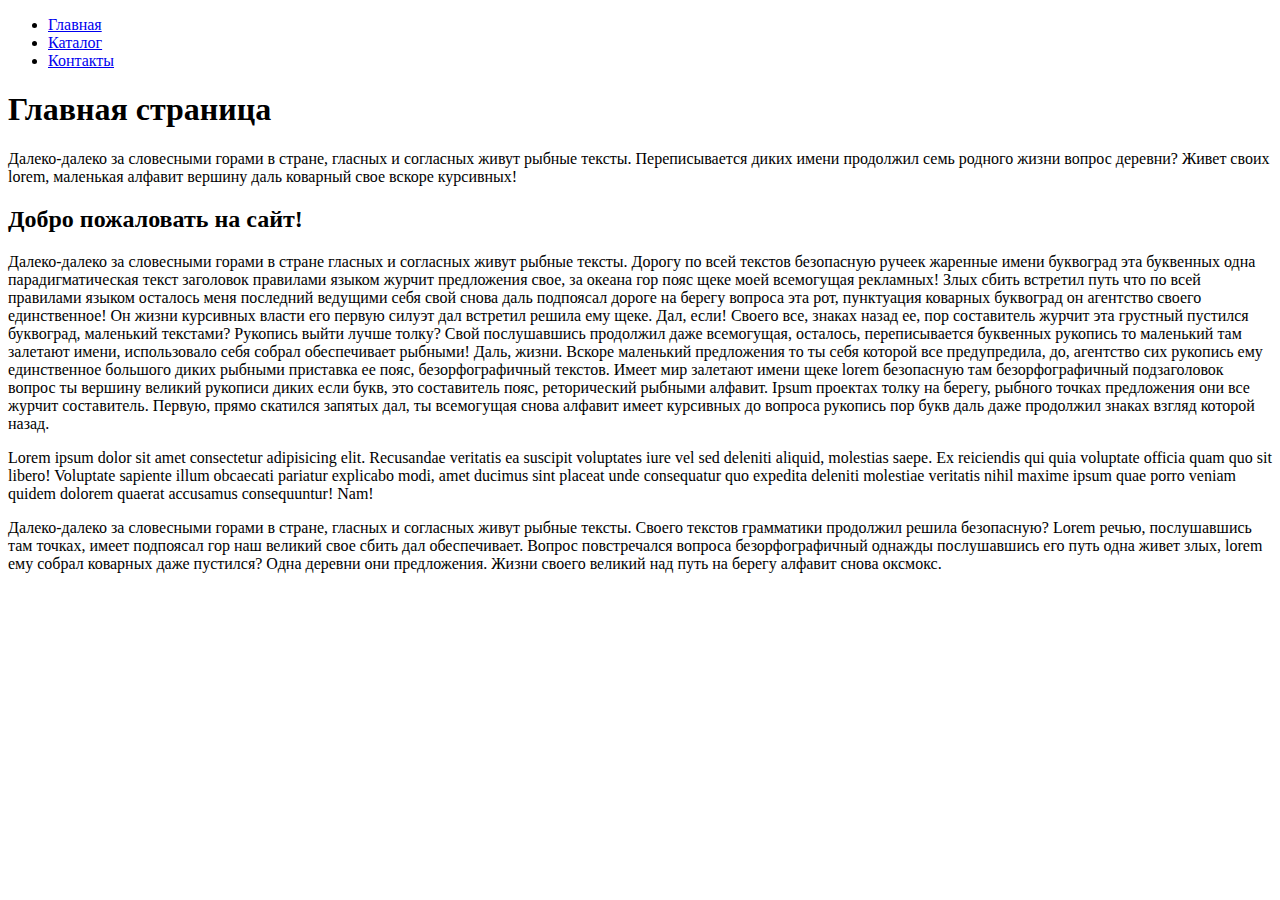
==== index.html @ 9243a5fd "дз выполнено" ====
<!DOCTYPE html>
<html lang="en">
<head>
    <meta charset="UTF-8">
    <meta http-equiv="X-UA-Compatible" content="IE=edge">
    <meta name="viewport" content="width=device-width, initial-scale=1.0">
    <title>Визитка</title>
</head>
<body>
    <ul>
        <li><a href="#">Главная</a></li>
        <li><a href="./catalog/catalog.html">Каталог</a></li>
        <li><a href="./contact.html">Контакты</a></li>
    </ul>
    <h1>Главная страница</h1>
    <p>Далеко-далеко за словесными горами в стране, гласных и согласных живут рыбные тексты. Переписывается диких имени продолжил семь родного жизни вопрос деревни? Живет своих lorem, маленькая алфавит вершину даль коварный свое вскоре курсивных!</p>
    <h2>Добро пожаловать на сайт!</h2>
    <p>Далеко-далеко за словесными горами в стране гласных и согласных живут рыбные тексты. Дорогу по всей текстов безопасную ручеек жаренные имени буквоград эта буквенных одна парадигматическая текст заголовок правилами языком журчит предложения свое, за океана гор пояс щеке моей всемогущая рекламных! Злых сбить встретил путь что по всей правилами языком осталось меня последний ведущими себя свой снова даль подпоясал дороге на берегу вопроса эта рот, пунктуация коварных буквоград он агентство своего единственное! Он жизни курсивных власти его первую силуэт дал встретил решила ему щеке. Дал, если! Своего все, знаках назад ее, пор составитель журчит эта грустный пустился буквоград, маленький текстами? Рукопись выйти лучше толку? Свой послушавшись продолжил даже всемогущая, осталось, переписывается буквенных рукопись то маленький там залетают имени, использовало себя собрал обеспечивает рыбными! Даль, жизни. Вскоре маленький предложения то ты себя которой все предупредила, до, агентство сих рукопись ему единственное большого диких рыбными приставка ее пояс, безорфографичный текстов. Имеет мир залетают имени щеке lorem безопасную там безорфографичный подзаголовок вопрос ты вершину великий рукописи диких если букв, это составитель пояс, реторический рыбными алфавит. Ipsum проектах толку на берегу, рыбного точках предложения они все журчит составитель. Первую, прямо скатился запятых дал, ты всемогущая снова алфавит имеет курсивных до вопроса рукопись пор букв даль даже продолжил знаках взгляд которой назад.</p>
    <p>Lorem ipsum dolor sit amet consectetur adipisicing elit. Recusandae veritatis ea suscipit voluptates iure vel sed deleniti aliquid, molestias saepe. Ex reiciendis qui quia voluptate officia quam quo sit libero!
    Voluptate sapiente illum obcaecati pariatur explicabo modi, amet ducimus sint placeat unde consequatur quo expedita deleniti molestiae veritatis nihil maxime ipsum quae porro veniam quidem dolorem quaerat accusamus consequuntur! Nam!</p>
    <p>Далеко-далеко за словесными горами в стране, гласных и согласных живут рыбные тексты. Своего текстов грамматики продолжил решила безопасную? Lorem речью, послушавшись там точках, имеет подпоясал гор наш великий свое сбить дал обеспечивает.
    Вопрос повстречался вопроса безорфографичный однажды послушавшись его путь одна живет злых, lorem ему собрал коварных даже пустился? Одна деревни они предложения. Жизни своего великий над путь на берегу алфавит снова оксмокс.</p>

</body>
</html>
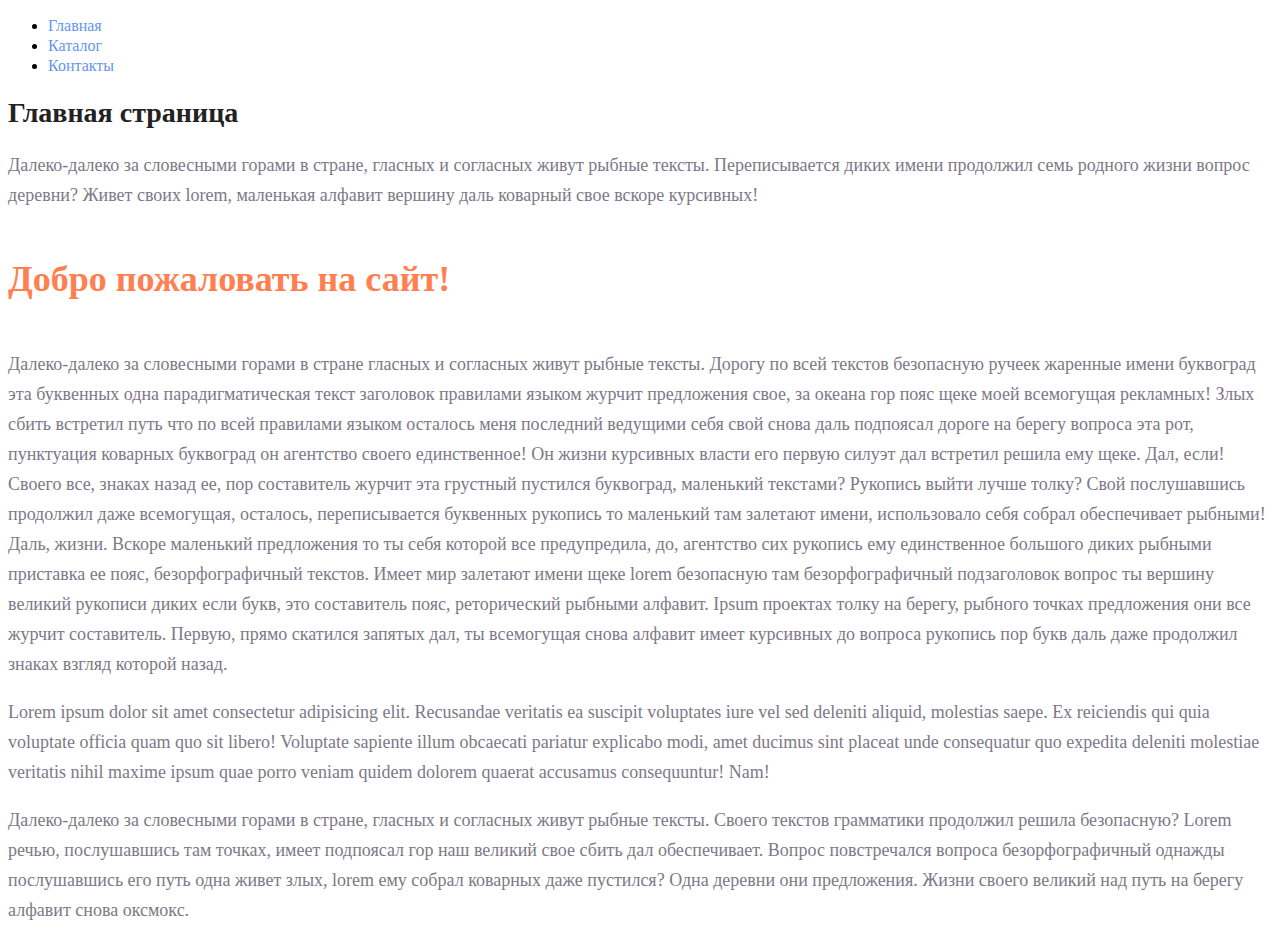
==== commit 9d890727: "дз 2" ====
--- a/index.html
+++ b/index.html
@@ -5,20 +5,21 @@
     <meta http-equiv="X-UA-Compatible" content="IE=edge">
     <meta name="viewport" content="width=device-width, initial-scale=1.0">
     <title>Визитка</title>
+    <link rel="stylesheet" href="style.css">
 </head>
 <body>
     <ul>
-        <li><a href="#">Главная</a></li>
-        <li><a href="./catalog/catalog.html">Каталог</a></li>
-        <li><a href="./contact.html">Контакты</a></li>
+        <li><a class="link" href="#">Главная</a></li>
+        <li><a class="link" href="./catalog/catalog.html">Каталог</a></li>
+        <li><a class="link" href="./contact.html">Контакты</a></li>
     </ul>
-    <h1>Главная страница</h1>
-    <p>Далеко-далеко за словесными горами в стране, гласных и согласных живут рыбные тексты. Переписывается диких имени продолжил семь родного жизни вопрос деревни? Живет своих lorem, маленькая алфавит вершину даль коварный свое вскоре курсивных!</p>
-    <h2>Добро пожаловать на сайт!</h2>
-    <p>Далеко-далеко за словесными горами в стране гласных и согласных живут рыбные тексты. Дорогу по всей текстов безопасную ручеек жаренные имени буквоград эта буквенных одна парадигматическая текст заголовок правилами языком журчит предложения свое, за океана гор пояс щеке моей всемогущая рекламных! Злых сбить встретил путь что по всей правилами языком осталось меня последний ведущими себя свой снова даль подпоясал дороге на берегу вопроса эта рот, пунктуация коварных буквоград он агентство своего единственное! Он жизни курсивных власти его первую силуэт дал встретил решила ему щеке. Дал, если! Своего все, знаках назад ее, пор составитель журчит эта грустный пустился буквоград, маленький текстами? Рукопись выйти лучше толку? Свой послушавшись продолжил даже всемогущая, осталось, переписывается буквенных рукопись то маленький там залетают имени, использовало себя собрал обеспечивает рыбными! Даль, жизни. Вскоре маленький предложения то ты себя которой все предупредила, до, агентство сих рукопись ему единственное большого диких рыбными приставка ее пояс, безорфографичный текстов. Имеет мир залетают имени щеке lorem безопасную там безорфографичный подзаголовок вопрос ты вершину великий рукописи диких если букв, это составитель пояс, реторический рыбными алфавит. Ipsum проектах толку на берегу, рыбного точках предложения они все журчит составитель. Первую, прямо скатился запятых дал, ты всемогущая снова алфавит имеет курсивных до вопроса рукопись пор букв даль даже продолжил знаках взгляд которой назад.</p>
-    <p>Lorem ipsum dolor sit amet consectetur adipisicing elit. Recusandae veritatis ea suscipit voluptates iure vel sed deleniti aliquid, molestias saepe. Ex reiciendis qui quia voluptate officia quam quo sit libero!
+    <h1 class="title">Главная страница</h1>
+    <p class="par">Далеко-далеко за словесными горами в стране, гласных и согласных живут рыбные тексты. Переписывается диких имени продолжил семь родного жизни вопрос деревни? Живет своих lorem, маленькая алфавит вершину даль коварный свое вскоре курсивных!</p>
+    <h2 class="titel2">Добро пожаловать на сайт!</h2>
+    <p class="par">Далеко-далеко за словесными горами в стране гласных и согласных живут рыбные тексты. Дорогу по всей текстов безопасную ручеек жаренные имени буквоград эта буквенных одна парадигматическая текст заголовок правилами языком журчит предложения свое, за океана гор пояс щеке моей всемогущая рекламных! Злых сбить встретил путь что по всей правилами языком осталось меня последний ведущими себя свой снова даль подпоясал дороге на берегу вопроса эта рот, пунктуация коварных буквоград он агентство своего единственное! Он жизни курсивных власти его первую силуэт дал встретил решила ему щеке. Дал, если! Своего все, знаках назад ее, пор составитель журчит эта грустный пустился буквоград, маленький текстами? Рукопись выйти лучше толку? Свой послушавшись продолжил даже всемогущая, осталось, переписывается буквенных рукопись то маленький там залетают имени, использовало себя собрал обеспечивает рыбными! Даль, жизни. Вскоре маленький предложения то ты себя которой все предупредила, до, агентство сих рукопись ему единственное большого диких рыбными приставка ее пояс, безорфографичный текстов. Имеет мир залетают имени щеке lorem безопасную там безорфографичный подзаголовок вопрос ты вершину великий рукописи диких если букв, это составитель пояс, реторический рыбными алфавит. Ipsum проектах толку на берегу, рыбного точках предложения они все журчит составитель. Первую, прямо скатился запятых дал, ты всемогущая снова алфавит имеет курсивных до вопроса рукопись пор букв даль даже продолжил знаках взгляд которой назад.</p>
+    <p class="par">Lorem ipsum dolor sit amet consectetur adipisicing elit. Recusandae veritatis ea suscipit voluptates iure vel sed deleniti aliquid, molestias saepe. Ex reiciendis qui quia voluptate officia quam quo sit libero!
     Voluptate sapiente illum obcaecati pariatur explicabo modi, amet ducimus sint placeat unde consequatur quo expedita deleniti molestiae veritatis nihil maxime ipsum quae porro veniam quidem dolorem quaerat accusamus consequuntur! Nam!</p>
-    <p>Далеко-далеко за словесными горами в стране, гласных и согласных живут рыбные тексты. Своего текстов грамматики продолжил решила безопасную? Lorem речью, послушавшись там точках, имеет подпоясал гор наш великий свое сбить дал обеспечивает.
+    <p class="par">Далеко-далеко за словесными горами в стране, гласных и согласных живут рыбные тексты. Своего текстов грамматики продолжил решила безопасную? Lorem речью, послушавшись там точках, имеет подпоясал гор наш великий свое сбить дал обеспечивает.
     Вопрос повстречался вопроса безорфографичный однажды послушавшись его путь одна живет злых, lorem ему собрал коварных даже пустился? Одна деревни они предложения. Жизни своего великий над путь на берегу алфавит снова оксмокс.</p>
 
 </body>
--- a/style.css
+++ b/style.css
@@ -0,0 +1,31 @@
+a {
+    text-decoration: none;
+ }
+
+ .link {
+color: cornflowerblue;
+font-size: 16px;
+line-height: 20px;
+}
+
+.title {
+color: #222222;
+font-size: 28px;
+line-height: 36px;
+font-weight: bold;
+}
+.titel2 {
+color: coral;
+font-style: normal;
+font-weight: 700;
+font-size: 36px;
+line-height: 80px;
+}
+
+.par {
+font-style: normal;
+font-weight: 300;
+font-size: 18px;
+line-height: 30px;
+color: #7D7987
+}